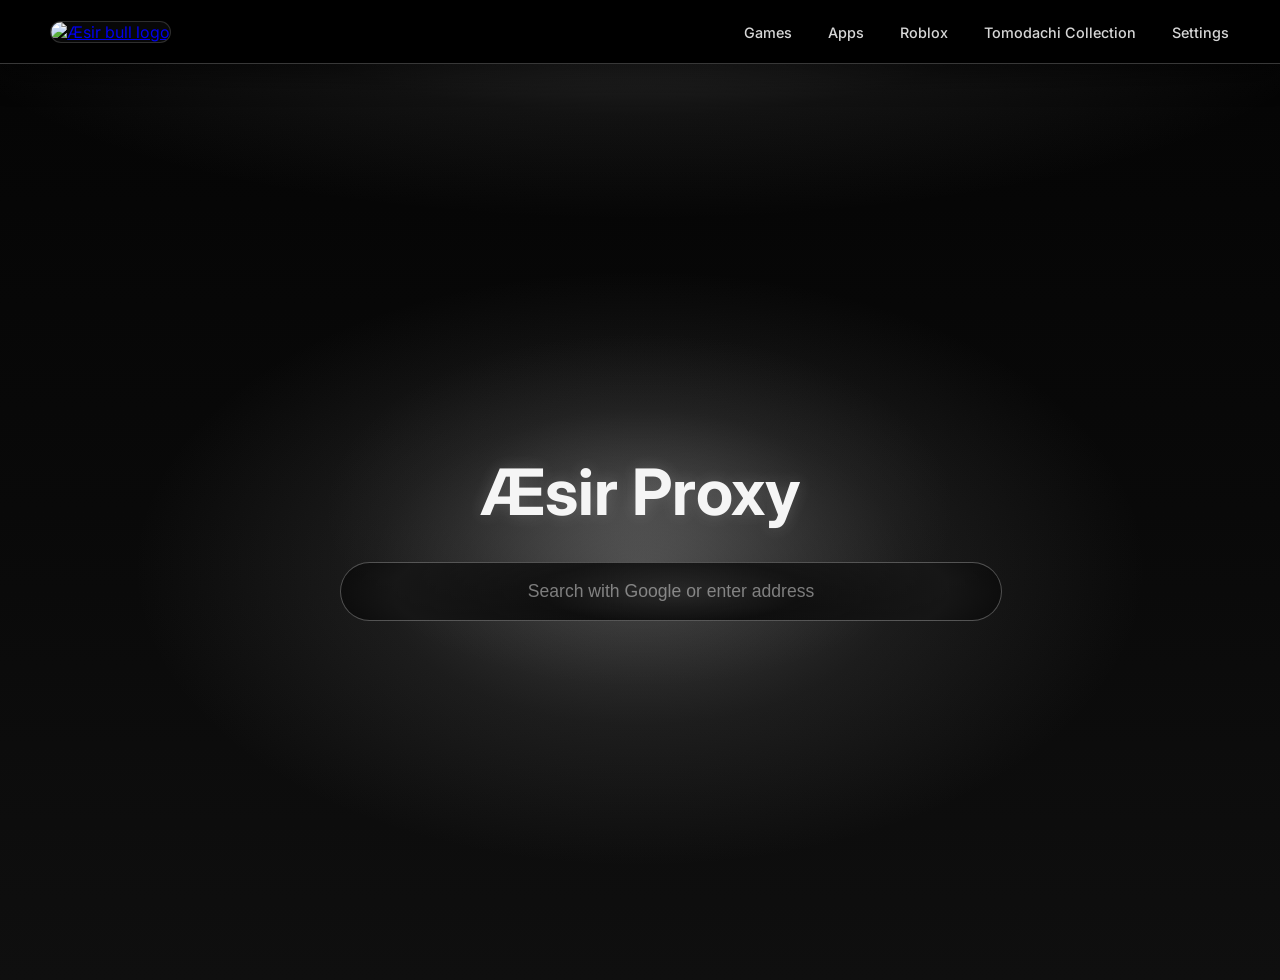
==== index.html @ a68a77c6 "Merge pull request #14 from Matt-Aesir/codex/set-up-emulator.js-8xaqos Add Tomodachi Collection page" ====
<!DOCTYPE html>
<html lang="en">
<head>
  <meta charset="UTF-8">
  <meta name="viewport" content="width=device-width, initial-scale=1.0">
  <title>Æsir Proxy</title>
  <link rel="icon" type="image/png" href="https://github.com/user-attachments/assets/3bfc41d6-94e4-4492-8949-89566bf96e78">
  <link rel="apple-touch-icon" href="https://github.com/user-attachments/assets/3bfc41d6-94e4-4492-8949-89566bf96e78">
  <link rel="stylesheet" href="style.css">
  <link href="https://fonts.googleapis.com/css2?family=Inter:wght@400;700&display=swap" rel="stylesheet">
</head>
<body>

  <nav class="navbar">
    <a href="index.html" aria-label="Go to home page">
      <img class="logo" src="https://github.com/user-attachments/assets/3bfc41d6-94e4-4492-8949-89566bf96e78" alt="Æsir bull logo">
    </a>
    <div class="nav-links">
      <a href="#">Games</a>
      <a href="#">Apps</a>
      <a href="#">Roblox</a>
      <a href="adko.html">Tomodachi Collection</a>
      <a href="#">Settings</a>
    </div>
  </nav>

  <main class="hero-section centered-layout" id="home-screen">
    <h1 class="main-title">Æsir Proxy</h1>
    <div class="search-wrapper">
      <input type="text" class="blue-focus-input" placeholder="Search with Google or enter address">
    </div>
  </main>

  <script>
    function inFrame() {
      try {
        return window.self !== window.top;
      } catch (e) {
        return true;
      }
    }

    const beforeUnloadHandler = function (e) {
      e.preventDefault();
      e.returnValue = 'Are you sure you want to leave?';
    };

    function addBeforeUnloadProtection() {
      window.addEventListener('beforeunload', beforeUnloadHandler);

      if (inFrame() !== false) {
        try {
          if (window.top && window.top !== window) {
            window.top.addEventListener('beforeunload', beforeUnloadHandler);
          }
        } catch (e) {
          // Ignore cross-origin frame access errors and keep local protection active.
        }
      }
    }

    addBeforeUnloadProtection();
  </script>



</body>
</html>
---- style.css ----
html {
  background-color: #060606;
}

:root {
  --accent-blue: #d9d9d9;
  --bg-dark: #060606;
  --text-light: #f5f5f5;
  --nav-bg: rgb(0, 0, 0);
}

body {
  margin: 0;
  font-family: 'Inter', sans-serif;
  background-color: var(--bg-dark);
  color: var(--text-light);
  min-height: 100vh;
  background:
    radial-gradient(70% 28% at 50% 0%, rgba(255, 255, 255, 0.2) 0%, rgba(170, 170, 170, 0.08) 42%, rgba(20, 20, 20, 0) 80%),
    radial-gradient(52% 40% at 50% 58%, rgba(255, 255, 255, 0.22) 0%, rgba(145, 145, 145, 0.13) 40%, rgba(20, 20, 20, 0) 76%),
    radial-gradient(30% 22% at 50% 52%, rgba(255, 255, 255, 0.14) 0%, rgba(130, 130, 130, 0.08) 48%, rgba(18, 18, 18, 0) 82%),
    linear-gradient(180deg, #040404 0%, #090909 52%, #0f0f0f 100%);
}

.navbar {
  display: flex;
  justify-content: space-between;
  align-items: center;
  padding: 1.35rem 3.2rem;
  position: fixed;
  width: 100%;
  top: 0;
  z-index: 100;
  box-sizing: border-box;
  background: var(--nav-bg);
  backdrop-filter: blur(10px);
  border-bottom: 1px solid rgba(255, 255, 255, 0.22);
  box-shadow: 0 10px 28px rgba(0, 0, 0, 0.5);
}

.logo {
  width: 52px;
  height: 52px;
  object-fit: contain;
  border-radius: 12px;
  box-shadow: 0 0 0 1px rgba(255, 255, 255, 0.18), 0 8px 22px rgba(0, 0, 0, 0.45);
  background: rgba(255, 255, 255, 0.03);
}

.nav-links a {
  text-decoration: none;
  color: rgba(255, 255, 255, 0.84);
  margin-left: 2rem;
  font-size: 0.9rem;
  font-weight: 500;
  transition: all 0.25s ease;
}

.nav-links a:hover {
  color: #ffffff;
  text-shadow: 0 0 8px rgba(255, 255, 255, 0.2);
}


.nav-links a.active {
  color: #ffffff;
  font-weight: 700;
  text-shadow: 0 0 12px rgba(255, 255, 255, 0.35);
}

.centered-layout {
  display: flex;
  flex-direction: column;
  justify-content: center;
  align-items: center;
  width: 100%;
  min-height: 100vh;
  padding-top: 80px;
  text-align: center;
}

.hero-section {
  width: 100%;
  display: flex;
  flex-direction: column;
  align-items: center;
  justify-content: center;
}

.standard-layout {
  padding: 120px 10% 50px 10%;
  max-width: 1200px;
  margin: 0 auto;
}

.main-title {
  width: 100%;
  text-align: center;
  font-size: 4rem;
  font-weight: 700;
  margin: 0.9rem auto 2rem;
  text-shadow: 0 0 16px rgba(255, 255, 255, 0.16);
}

.search-wrapper {
  width: min(600px, calc(100% - 40px));
  margin: 0 auto;
  padding: 0;
}

.blue-focus-input {
  width: 100%;
  padding: 18px 30px;
  font-size: 1.1rem;
  border-radius: 50px;
  border: 1px solid rgba(255, 255, 255, 0.28);
  background:
    radial-gradient(62% 180% at 50% 50%, rgba(110, 110, 110, 0.34) 0%, rgba(68, 68, 68, 0.2) 32%, rgba(24, 24, 24, 0.9) 68%, rgba(0, 0, 0, 1) 100%),
    linear-gradient(180deg, #090909 0%, #000000 100%);
  color: #ffffff;
  text-align: center;
  outline: none;
  transition: all 0.25s ease;
}

.blue-focus-input:focus {
  border-color: rgba(255, 255, 255, 0.55);
  background: #5b5b5b;
  box-shadow: 0 0 14px rgba(255, 255, 255, 0.18);
  transform: scale(1.01);
}

.blue-focus-input::placeholder {
  color: rgba(255, 255, 255, 0.45);
}

.game-shell {
  min-height: 100vh;
  padding: 106px 20px 20px;
}

.game-shell-header {
  display: flex;
  justify-content: space-between;
  align-items: center;
  gap: 16px;
  max-width: 1200px;
  margin: 0 auto 16px;
}

.game-shell-header h2 {
  margin: 0;
}

#tomodachi-frame {
  width: min(1200px, 100%);
  height: calc(100vh - 180px);
  margin: 0 auto;
  display: block;
  border: 1px solid rgba(255, 255, 255, 0.28);
  border-radius: 12px;
  background: #000000;
}
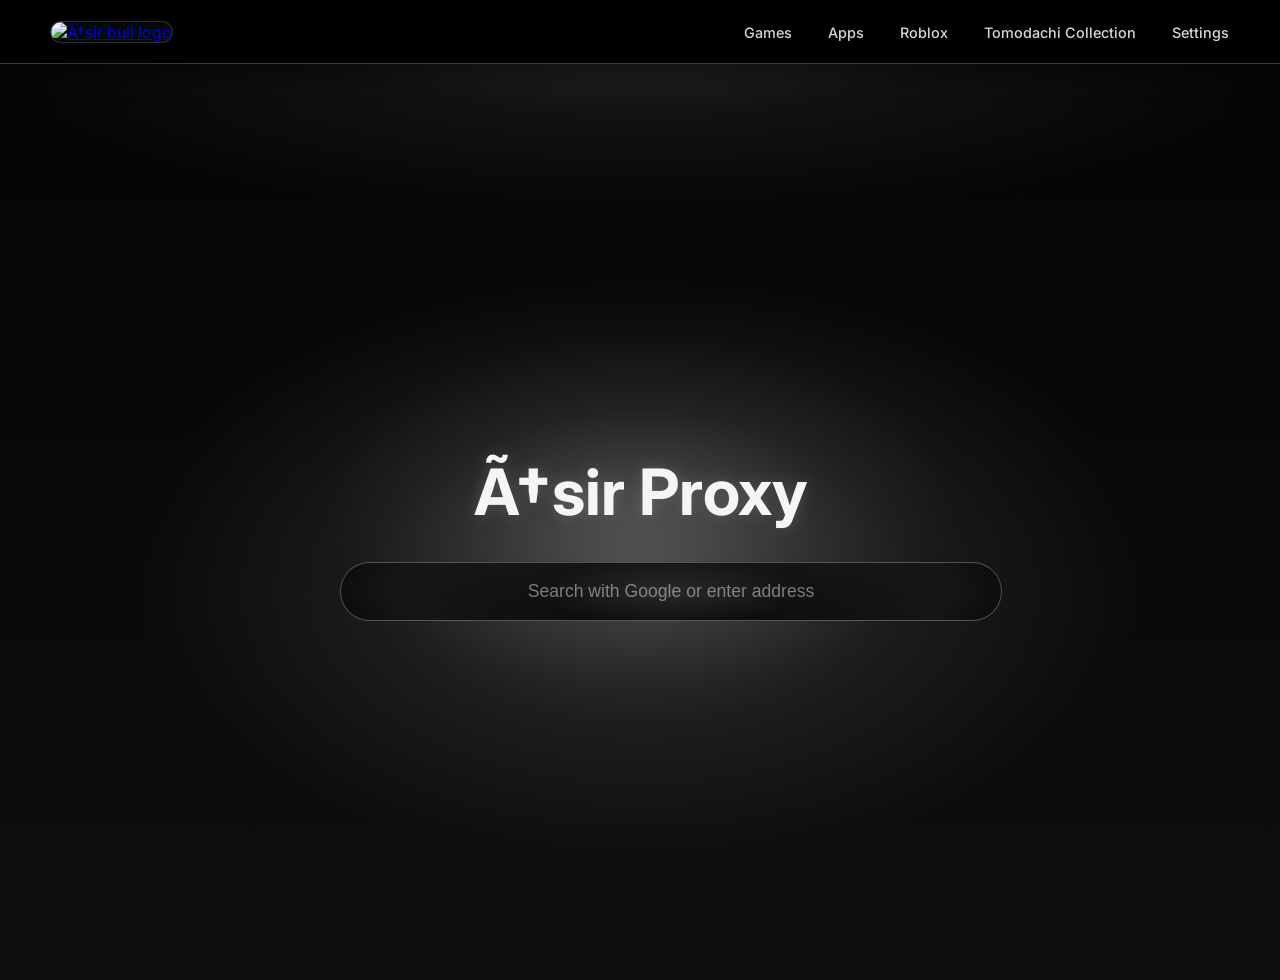
==== commit 7b6309bb: "Implement Soobin Easter Egg video overlay Added a hidden video overlay that plays when the keyword '" ====
--- a/index.html
+++ b/index.html
@@ -1,5 +1,48 @@
 <!DOCTYPE html>
 <html lang="en">
+
+  <!-- Soobin Easter Egg Video -->
+<div id="soobinOverlay" style="display:none; position:fixed; top:0; left:0; width:100%; height:100%; background:rgba(0,0,0,0.8); justify-content:center; align-items:center; z-index:10000;">
+  <video id="soobinVideo" src="extra/google.mp4" style="max-width:80%; max-height:80%;" controls></video>
+</div>
+
+<script>
+let typed = '';
+const keyword = 'soobin';
+const overlay = document.getElementById('soobinOverlay');
+const video = document.getElementById('soobinVideo');
+
+document.addEventListener('keydown', (e) => {
+  typed += e.key.toLowerCase();
+
+  // Keep only the last N characters
+  if (typed.length > keyword.length) {
+    typed = typed.slice(typed.length - keyword.length);
+  }
+
+  if (typed === keyword) {
+    overlay.style.display = 'flex'; // Show overlay and video
+    video.currentTime = 0;          // Restart video if played before
+    video.play();
+  }
+});
+
+// Close the video when clicking outside or pressing Escape
+overlay.addEventListener('click', (e) => {
+  if (e.target === overlay) { // Only if clicking the background
+    overlay.style.display = 'none';
+    video.pause();
+  }
+});
+
+document.addEventListener('keydown', (e) => {
+  if (e.key === 'Escape' && overlay.style.display === 'flex') {
+    overlay.style.display = 'none';
+    video.pause();
+  }
+});
+</script>
+  
 <head>
   <meta charset="UTF-8">
   <meta name="viewport" content="width=device-width, initial-scale=1.0">
@@ -19,7 +62,7 @@
       <a href="#">Games</a>
       <a href="#">Apps</a>
       <a href="#">Roblox</a>
-      <a href="adko.html">Tomodachi Collection</a>
+      <a href="google.html">Tomodachi Collection</a>
       <a href="#">Settings</a>
     </div>
   </nav>
@@ -63,6 +106,27 @@
   </script>
 
 
+<script>
+let typed = "";
+
+document.addEventListener("keydown", function(e) {
+  typed += e.key.toLowerCase();
+
+  if (typed.includes("soobin")) {
+    const video = document.getElementById("soobinVideo");
+    video.style.display = "block";
+    video.currentTime = 0;
+    video.play().catch(() => {});
+    typed = "";
+  }
+
+  if (typed.length > 20) {
+    typed = typed.slice(-20);
+  }
+});
+</script>
+
+
 
 </body>
 </html>
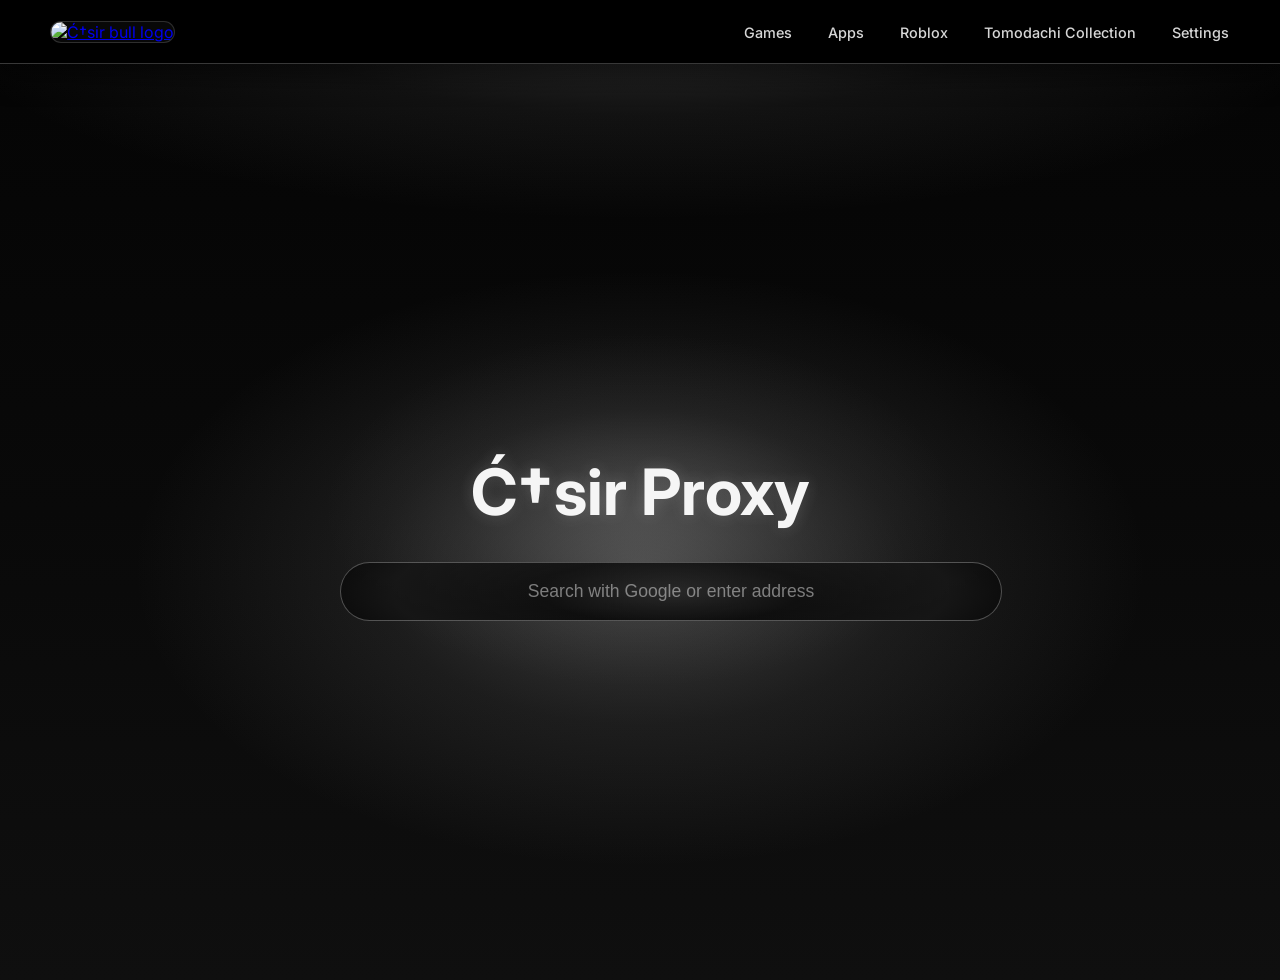
==== commit e13f2e13: "Enhance Soobin video overlay with autoplay and mute Updated the Soobin Easter Egg video overlay to i" ====
--- a/index.html
+++ b/index.html
@@ -1,9 +1,20 @@
 <!DOCTYPE html>
 <html lang="en">
 
-  <!-- Soobin Easter Egg Video -->
-<div id="soobinOverlay" style="display:none; position:fixed; top:0; left:0; width:100%; height:100%; background:rgba(0,0,0,0.8); justify-content:center; align-items:center; z-index:10000;">
-  <video id="soobinVideo" src="extra/google.mp4" style="max-width:80%; max-height:80%;" controls></video>
+<!-- Soobin Easter Egg Video -->
+<div id="soobinOverlay" style="
+  display:none;
+  position:fixed;
+  top:0;
+  left:0;
+  width:100%;
+  height:100%;
+  background:rgba(0,0,0,0.8);
+  justify-content:center;
+  align-items:center;
+  z-index:10000;
+">
+  <video id="soobinVideo" src="extra/google.mp4" style="max-width:80%; max-height:80%;" controls muted></video>
 </div>
 
 <script>
@@ -15,26 +26,33 @@
 document.addEventListener('keydown', (e) => {
   typed += e.key.toLowerCase();
 
-  // Keep only the last N characters
   if (typed.length > keyword.length) {
     typed = typed.slice(typed.length - keyword.length);
   }
 
   if (typed === keyword) {
-    overlay.style.display = 'flex'; // Show overlay and video
-    video.currentTime = 0;          // Restart video if played before
-    video.play();
+    overlay.style.display = 'flex';
+    video.currentTime = 0; // restart video
+    video.muted = true;    // mute for autoplay
+
+    // Try to play, then unmute after it starts
+    video.play().then(() => {
+      video.muted = false;
+    }).catch(err => {
+      console.log("Playback blocked:", err);
+    });
   }
 });
 
-// Close the video when clicking outside or pressing Escape
+// Close overlay on clicking background
 overlay.addEventListener('click', (e) => {
-  if (e.target === overlay) { // Only if clicking the background
+  if (e.target === overlay) {
     overlay.style.display = 'none';
     video.pause();
   }
 });
 
+// Close overlay on Escape key
 document.addEventListener('keydown', (e) => {
   if (e.key === 'Escape' && overlay.style.display === 'flex') {
     overlay.style.display = 'none';
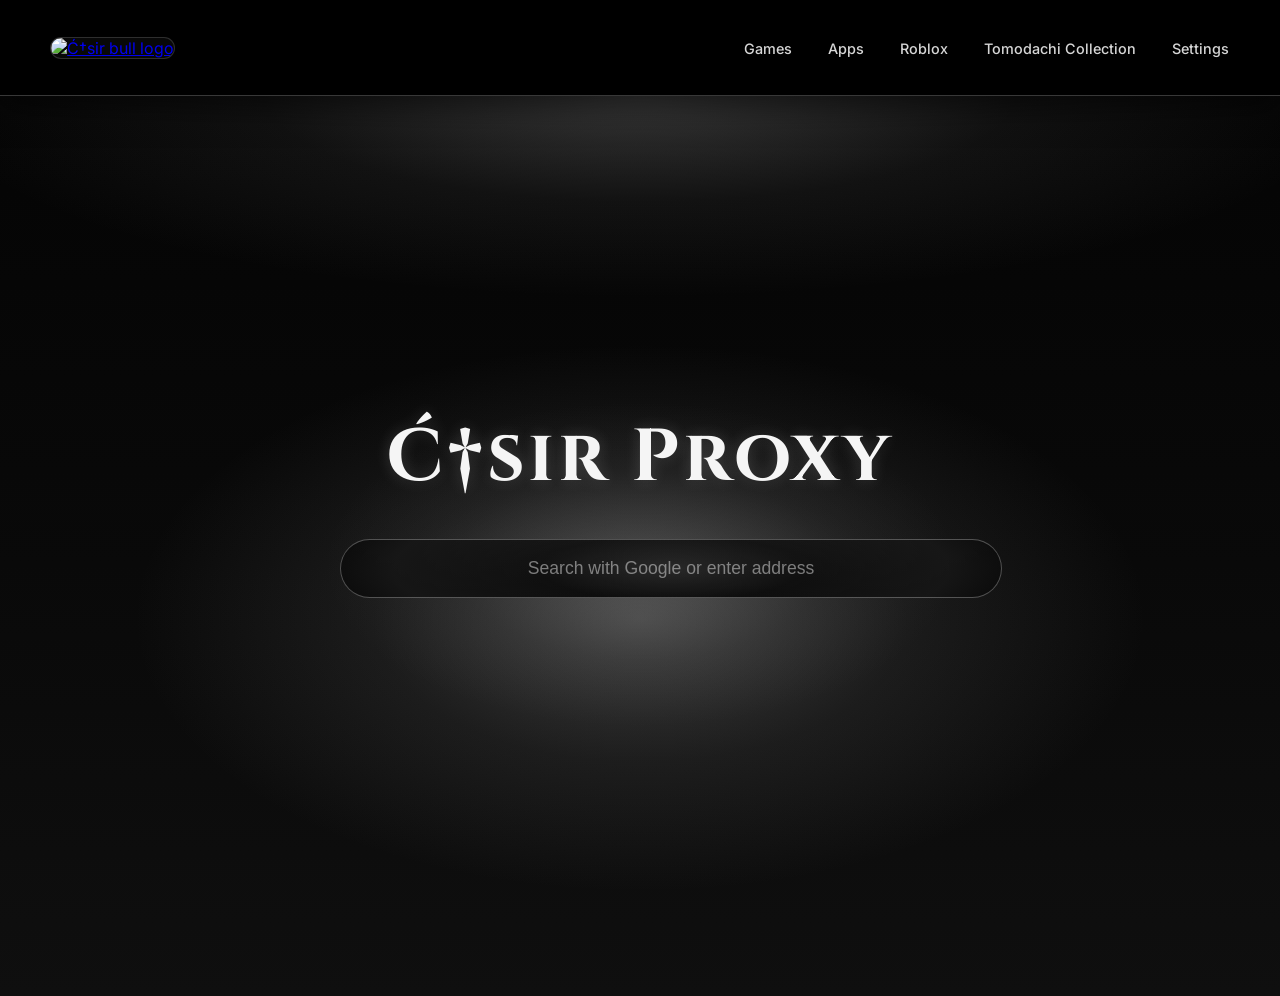
==== commit d09926da: "Add Vanta waves hero background and refine homepage layout" ====
--- a/index.html
+++ b/index.html
@@ -1,5 +1,9 @@
 <!DOCTYPE html>
 <html lang="en">
+  <link rel="icon" type="image/png" href="https://github.com/user-attachments/assets/3bfc41d6-94e4-4492-8949-89566bf96e78">
+  <link rel="apple-touch-icon" href="https://github.com/user-attachments/assets/3bfc41d6-94e4-4492-8949-89566bf96e78">
+  <link rel="stylesheet" href="style.css">
+  <link href="https://fonts.googleapis.com/css2?family=Inter:wght@400;700&family=Cinzel:wght@600;700&display=swap" rel="stylesheet">
 
 <!-- Soobin Easter Egg Video -->
 <div id="soobinOverlay" style="
@@ -68,7 +72,7 @@
   <link rel="icon" type="image/png" href="https://github.com/user-attachments/assets/3bfc41d6-94e4-4492-8949-89566bf96e78">
   <link rel="apple-touch-icon" href="https://github.com/user-attachments/assets/3bfc41d6-94e4-4492-8949-89566bf96e78">
   <link rel="stylesheet" href="style.css">
-  <link href="https://fonts.googleapis.com/css2?family=Inter:wght@400;700&display=swap" rel="stylesheet">
+  <link href="https://fonts.googleapis.com/css2?family=Inter:wght@400;700&family=Cinzel:wght@600;700&display=swap" rel="stylesheet">
 </head>
 <body>
 
@@ -86,6 +90,7 @@
   </nav>
 
   <main class="hero-section centered-layout" id="home-screen">
+    <div id="vanta-waves"></div>
     <h1 class="main-title">Æsir Proxy</h1>
     <div class="search-wrapper">
       <input type="text" class="blue-focus-input" placeholder="Search with Google or enter address">
@@ -123,6 +128,22 @@
     addBeforeUnloadProtection();
   </script>
 
+  <script src="https://cdnjs.cloudflare.com/ajax/libs/three.js/r134/three.min.js"></script>
+  <script src="https://cdn.jsdelivr.net/npm/vanta@latest/dist/vanta.waves.min.js"></script>
+  <script>
+    VANTA.WAVES({
+      el: '#vanta-waves',
+      mouseControls: true,
+      touchControls: true,
+      gyroControls: false,
+      minHeight: 200.00,
+      minWidth: 200.00,
+      scale: 1.00,
+      scaleMobile: 1.00,
+      color: 0x20202
+    });
+  </script>
+
 
 <script>
 let typed = "";
--- a/style.css
+++ b/style.css
@@ -7,6 +7,7 @@
   --bg-dark: #060606;
   --text-light: #f5f5f5;
   --nav-bg: rgb(0, 0, 0);
+  --nav-height: 96px;
 }
 
 body {
@@ -15,6 +16,7 @@
   background-color: var(--bg-dark);
   color: var(--text-light);
   min-height: 100vh;
+  overflow-x: hidden;
   background:
     radial-gradient(70% 28% at 50% 0%, rgba(255, 255, 255, 0.2) 0%, rgba(170, 170, 170, 0.08) 42%, rgba(20, 20, 20, 0) 80%),
     radial-gradient(52% 40% at 50% 58%, rgba(255, 255, 255, 0.22) 0%, rgba(145, 145, 145, 0.13) 40%, rgba(20, 20, 20, 0) 76%),
@@ -26,7 +28,8 @@
   display: flex;
   justify-content: space-between;
   align-items: center;
-  padding: 1.35rem 3.2rem;
+  height: var(--nav-height);
+  padding: 0 3.2rem;
   position: fixed;
   width: 100%;
   top: 0;
@@ -74,8 +77,8 @@
   justify-content: center;
   align-items: center;
   width: 100%;
-  min-height: 100vh;
-  padding-top: 80px;
+  min-height: calc(100vh - var(--nav-height));
+  margin-top: var(--nav-height);
   text-align: center;
 }
 
@@ -85,6 +88,19 @@
   flex-direction: column;
   align-items: center;
   justify-content: center;
+  position: relative;
+  overflow: hidden;
+}
+
+#vanta-waves {
+  position: absolute;
+  inset: 0;
+  z-index: 0;
+}
+
+.hero-section > *:not(#vanta-waves) {
+  position: relative;
+  z-index: 1;
 }
 
 .standard-layout {
@@ -96,9 +112,11 @@
 .main-title {
   width: 100%;
   text-align: center;
-  font-size: 4rem;
+  font-family: 'Cinzel', serif;
+  letter-spacing: 0.05em;
+  font-size: clamp(2.6rem, 7vw, 4.6rem);
   font-weight: 700;
-  margin: 0.9rem auto 2rem;
+  margin: 0.6rem auto 2rem;
   text-shadow: 0 0 16px rgba(255, 255, 255, 0.16);
 }
 
--- a/style.css
+++ b/style.css
@@ -7,6 +7,7 @@
   --bg-dark: #060606;
   --text-light: #f5f5f5;
   --nav-bg: rgb(0, 0, 0);
+  --nav-height: 96px;
 }
 
 body {
@@ -15,6 +16,7 @@
   background-color: var(--bg-dark);
   color: var(--text-light);
   min-height: 100vh;
+  overflow-x: hidden;
   background:
     radial-gradient(70% 28% at 50% 0%, rgba(255, 255, 255, 0.2) 0%, rgba(170, 170, 170, 0.08) 42%, rgba(20, 20, 20, 0) 80%),
     radial-gradient(52% 40% at 50% 58%, rgba(255, 255, 255, 0.22) 0%, rgba(145, 145, 145, 0.13) 40%, rgba(20, 20, 20, 0) 76%),
@@ -26,7 +28,8 @@
   display: flex;
   justify-content: space-between;
   align-items: center;
-  padding: 1.35rem 3.2rem;
+  height: var(--nav-height);
+  padding: 0 3.2rem;
   position: fixed;
   width: 100%;
   top: 0;
@@ -74,8 +77,8 @@
   justify-content: center;
   align-items: center;
   width: 100%;
-  min-height: 100vh;
-  padding-top: 80px;
+  min-height: calc(100vh - var(--nav-height));
+  margin-top: var(--nav-height);
   text-align: center;
 }
 
@@ -85,6 +88,19 @@
   flex-direction: column;
   align-items: center;
   justify-content: center;
+  position: relative;
+  overflow: hidden;
+}
+
+#vanta-waves {
+  position: absolute;
+  inset: 0;
+  z-index: 0;
+}
+
+.hero-section > *:not(#vanta-waves) {
+  position: relative;
+  z-index: 1;
 }
 
 .standard-layout {
@@ -96,9 +112,11 @@
 .main-title {
   width: 100%;
   text-align: center;
-  font-size: 4rem;
+  font-family: 'Cinzel', serif;
+  letter-spacing: 0.05em;
+  font-size: clamp(2.6rem, 7vw, 4.6rem);
   font-weight: 700;
-  margin: 0.9rem auto 2rem;
+  margin: 0.6rem auto 2rem;
   text-shadow: 0 0 16px rgba(255, 255, 255, 0.16);
 }
 
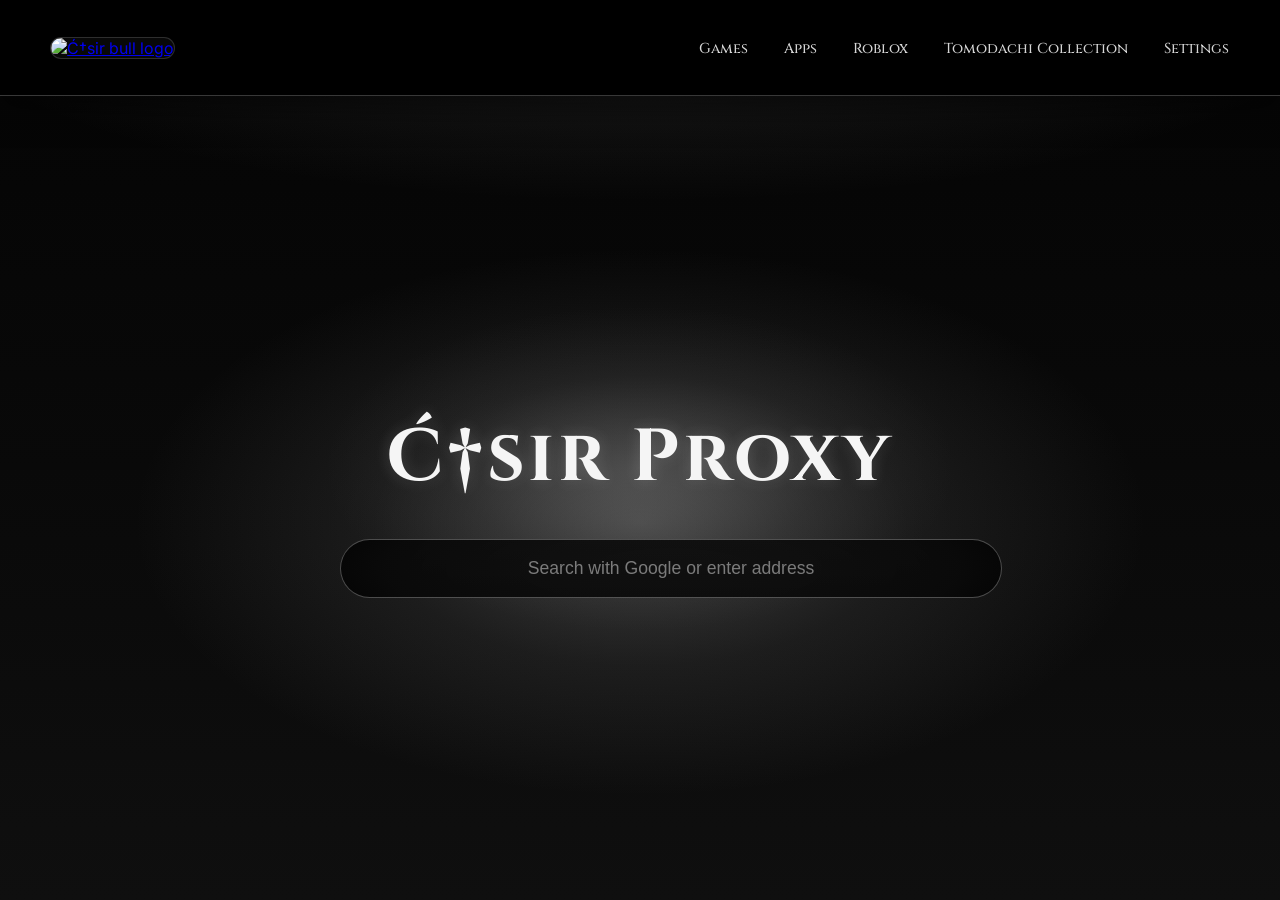
==== commit 796a8c02: "Merge pull request #17 from Matt-Aesir/codex/set-up-vanta.js-below-navbar Add Vanta Waves background" ====
--- a/index.html
+++ b/index.html
@@ -1,5 +1,5 @@
 <!DOCTYPE html>
-<html lang="en">
+<html lang="en" class="home-page">
   <link rel="icon" type="image/png" href="https://github.com/user-attachments/assets/3bfc41d6-94e4-4492-8949-89566bf96e78">
   <link rel="apple-touch-icon" href="https://github.com/user-attachments/assets/3bfc41d6-94e4-4492-8949-89566bf96e78">
   <link rel="stylesheet" href="style.css">
@@ -74,7 +74,7 @@
   <link rel="stylesheet" href="style.css">
   <link href="https://fonts.googleapis.com/css2?family=Inter:wght@400;700&family=Cinzel:wght@600;700&display=swap" rel="stylesheet">
 </head>
-<body>
+<body class="home-page">
 
   <nav class="navbar">
     <a href="index.html" aria-label="Go to home page">
--- a/style.css
+++ b/style.css
@@ -22,6 +22,18 @@
     radial-gradient(52% 40% at 50% 58%, rgba(255, 255, 255, 0.22) 0%, rgba(145, 145, 145, 0.13) 40%, rgba(20, 20, 20, 0) 76%),
     radial-gradient(30% 22% at 50% 52%, rgba(255, 255, 255, 0.14) 0%, rgba(130, 130, 130, 0.08) 48%, rgba(18, 18, 18, 0) 82%),
     linear-gradient(180deg, #040404 0%, #090909 52%, #0f0f0f 100%);
+}
+
+html.home-page,
+body.home-page {
+  height: 100%;
+  overflow: hidden;
+}
+
+body.home-page {
+  position: fixed;
+  inset: 0;
+  width: 100%;
 }
 
 .navbar {
@@ -52,6 +64,7 @@
 
 .nav-links a {
   text-decoration: none;
+  font-family: 'Cinzel', serif;
   color: rgba(255, 255, 255, 0.84);
   margin-left: 2rem;
   font-size: 0.9rem;
@@ -133,8 +146,8 @@
   border-radius: 50px;
   border: 1px solid rgba(255, 255, 255, 0.28);
   background:
-    radial-gradient(62% 180% at 50% 50%, rgba(110, 110, 110, 0.34) 0%, rgba(68, 68, 68, 0.2) 32%, rgba(24, 24, 24, 0.9) 68%, rgba(0, 0, 0, 1) 100%),
-    linear-gradient(180deg, #090909 0%, #000000 100%);
+    radial-gradient(62% 180% at 50% 50%, rgba(55, 55, 55, 0.26) 0%, rgba(28, 28, 28, 0.46) 34%, rgba(10, 10, 10, 0.96) 70%, rgba(0, 0, 0, 1) 100%),
+    linear-gradient(180deg, #050505 0%, #000000 100%);
   color: #ffffff;
   text-align: center;
   outline: none;
--- a/style.css
+++ b/style.css
@@ -22,6 +22,18 @@
     radial-gradient(52% 40% at 50% 58%, rgba(255, 255, 255, 0.22) 0%, rgba(145, 145, 145, 0.13) 40%, rgba(20, 20, 20, 0) 76%),
     radial-gradient(30% 22% at 50% 52%, rgba(255, 255, 255, 0.14) 0%, rgba(130, 130, 130, 0.08) 48%, rgba(18, 18, 18, 0) 82%),
     linear-gradient(180deg, #040404 0%, #090909 52%, #0f0f0f 100%);
+}
+
+html.home-page,
+body.home-page {
+  height: 100%;
+  overflow: hidden;
+}
+
+body.home-page {
+  position: fixed;
+  inset: 0;
+  width: 100%;
 }
 
 .navbar {
@@ -52,6 +64,7 @@
 
 .nav-links a {
   text-decoration: none;
+  font-family: 'Cinzel', serif;
   color: rgba(255, 255, 255, 0.84);
   margin-left: 2rem;
   font-size: 0.9rem;
@@ -133,8 +146,8 @@
   border-radius: 50px;
   border: 1px solid rgba(255, 255, 255, 0.28);
   background:
-    radial-gradient(62% 180% at 50% 50%, rgba(110, 110, 110, 0.34) 0%, rgba(68, 68, 68, 0.2) 32%, rgba(24, 24, 24, 0.9) 68%, rgba(0, 0, 0, 1) 100%),
-    linear-gradient(180deg, #090909 0%, #000000 100%);
+    radial-gradient(62% 180% at 50% 50%, rgba(55, 55, 55, 0.26) 0%, rgba(28, 28, 28, 0.46) 34%, rgba(10, 10, 10, 0.96) 70%, rgba(0, 0, 0, 1) 100%),
+    linear-gradient(180deg, #050505 0%, #000000 100%);
   color: #ffffff;
   text-align: center;
   outline: none;
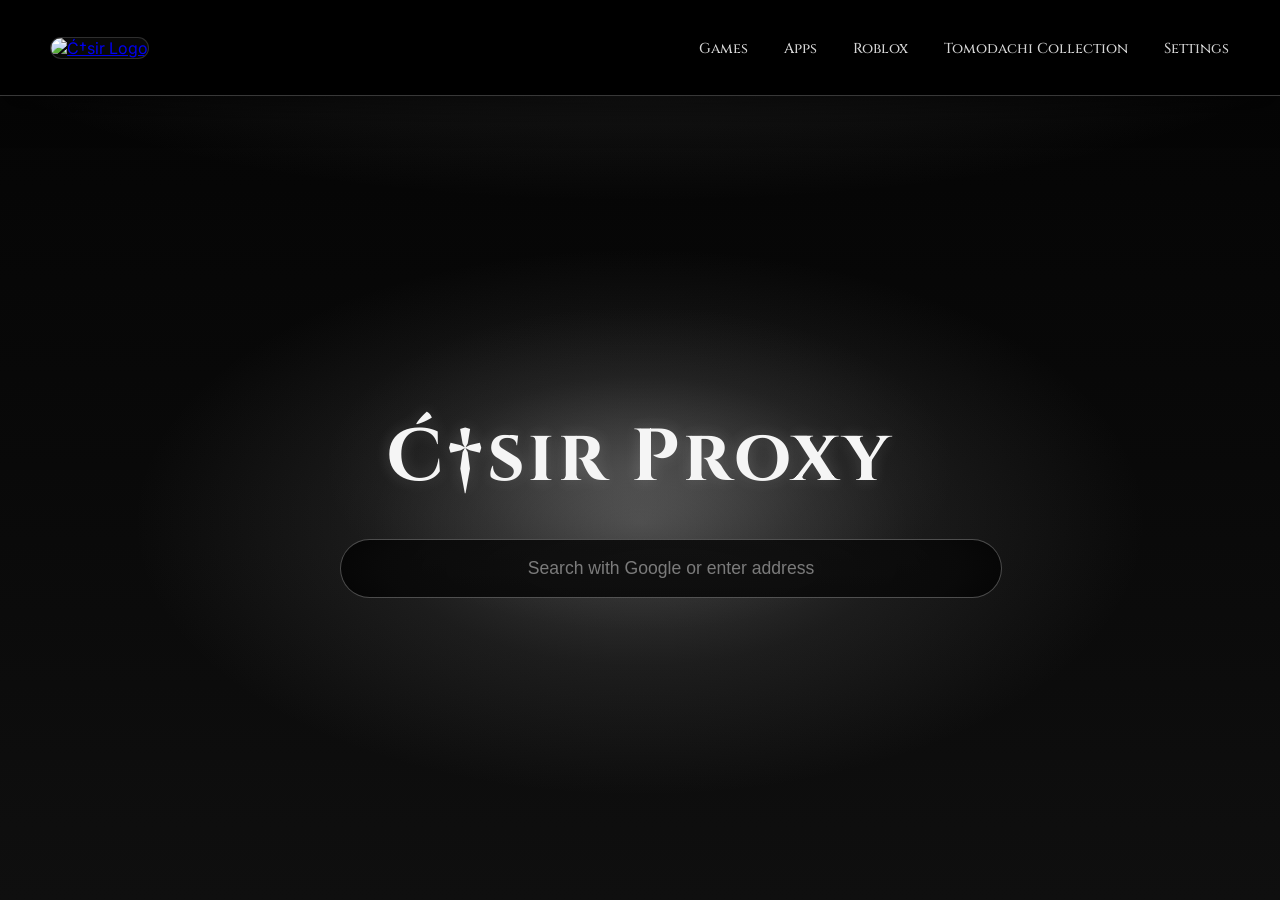
==== commit d5bedf45: "Update logo alt text in index.html" ====
--- a/index.html
+++ b/index.html
@@ -78,7 +78,7 @@
 
   <nav class="navbar">
     <a href="index.html" aria-label="Go to home page">
-      <img class="logo" src="https://github.com/user-attachments/assets/3bfc41d6-94e4-4492-8949-89566bf96e78" alt="Æsir bull logo">
+      <img class="logo" src="https://github.com/user-attachments/assets/3bfc41d6-94e4-4492-8949-89566bf96e78" alt="Æsir Logo">
     </a>
     <div class="nav-links">
       <a href="#">Games</a>
